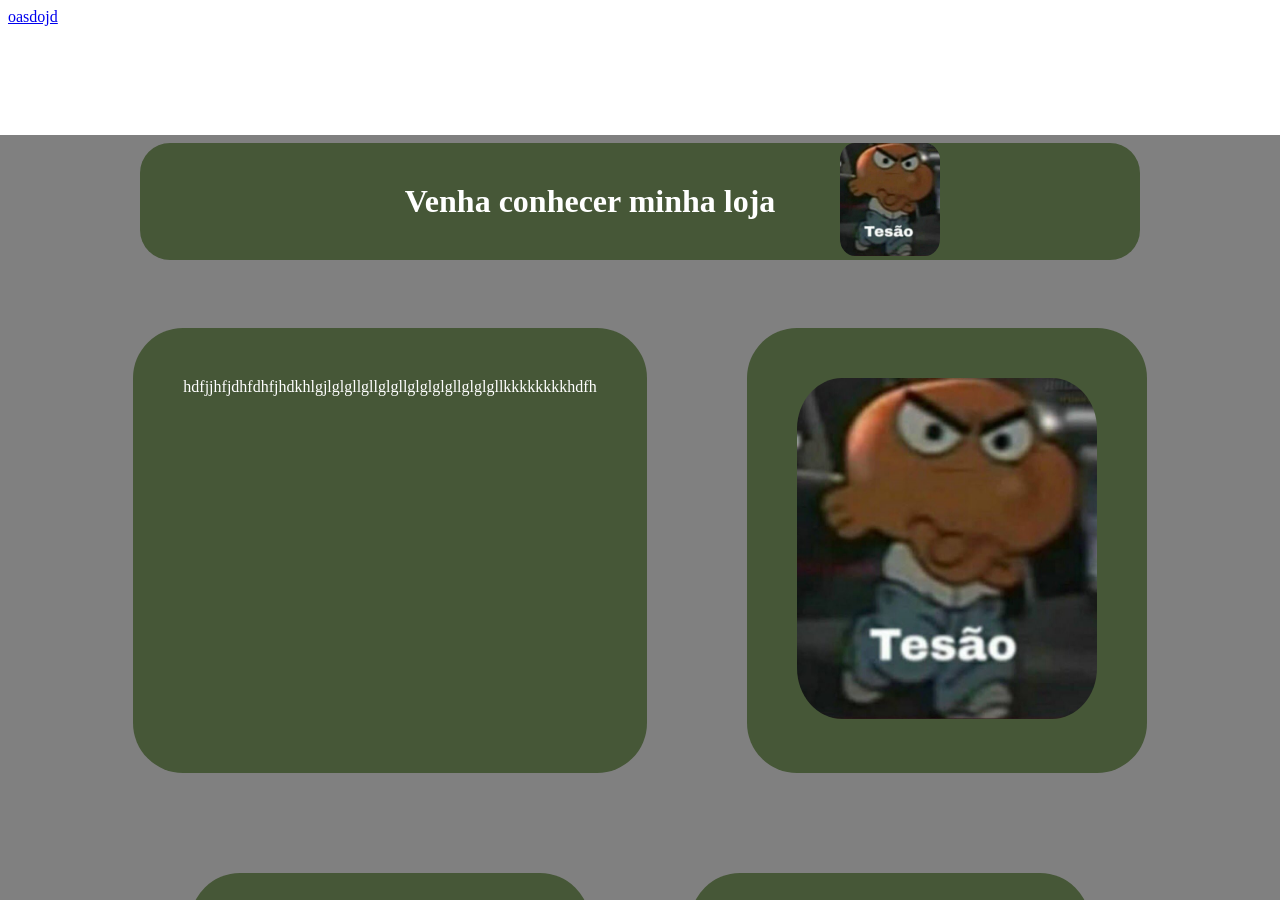
==== 0_index.html @ 91060c09 "1" ====
<!DOCTYPE html>
<html lang="en">
<head>
    <meta charset="UTF-8">
    <meta name="viewport" content="width=device-width, initial-scale=1.0">
    <title>Document</title>
</head>
<frameset rows="15%,*" border="0" noresize>
    <frame src="alxiliar.html" scrolling="no">
    <frame src="1_corpo.html" name="conteudo">
</frameset>
</html>
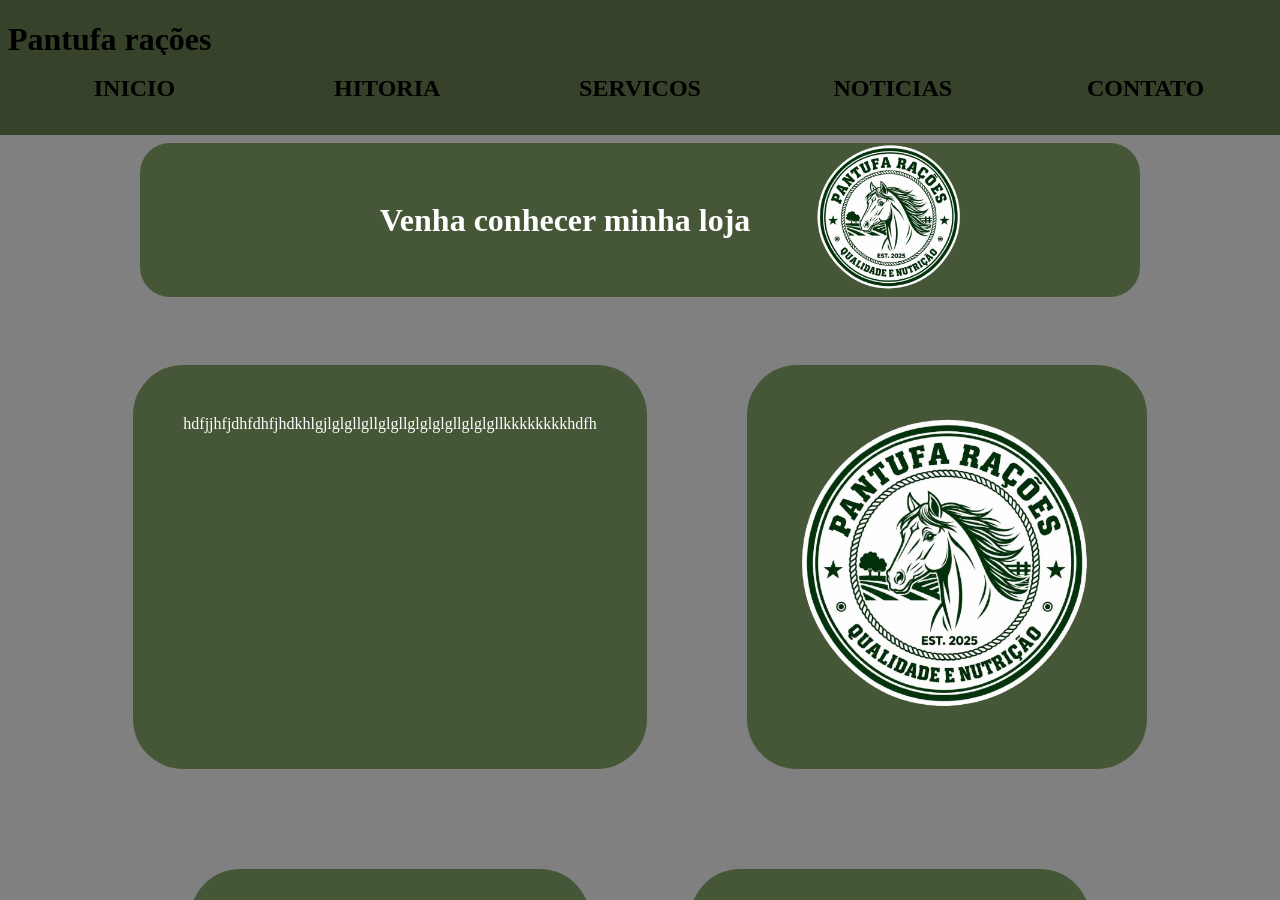
==== commit a3b0d664: "conclusão de mais uma parte alterei as paginas e conclui o form" ====
--- a/0_index.html
+++ b/0_index.html
@@ -3,7 +3,9 @@
 <head>
     <meta charset="UTF-8">
     <meta name="viewport" content="width=device-width, initial-scale=1.0">
-    <title>Document</title>
+    <title>PANTUFA</title>
+    <link rel="shortcut icon" href="imagens/icon.ico" type="image/x-icon">
+
 </head>
 <frameset rows="15%,*" border="0" noresize>
     <frame src="alxiliar.html" scrolling="no">
